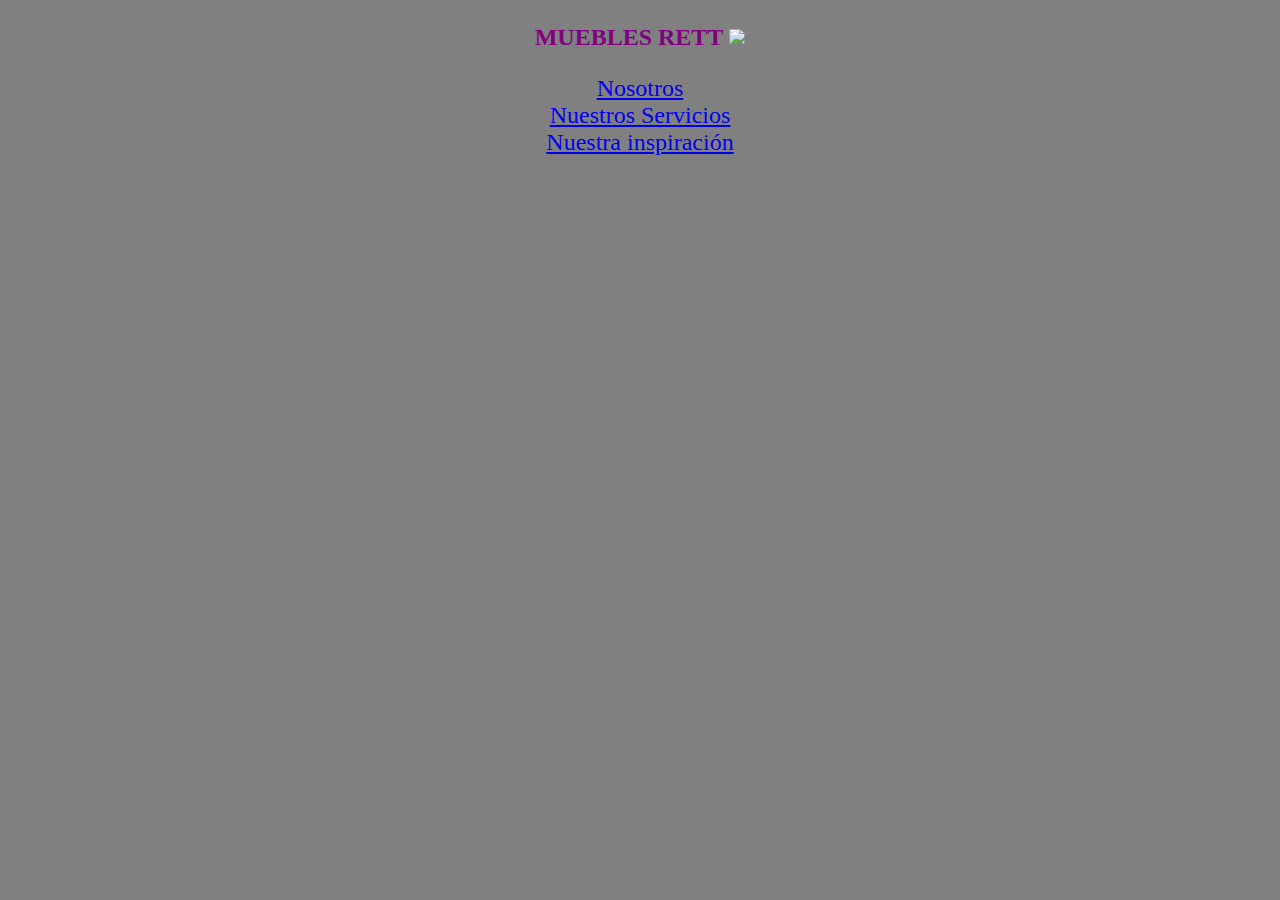
==== ejerciciosTema2/index.html @ fc8a4830 "ejerciciotema2" ====
<!DOCTYPE html>
<html>
  <head>
    <meta http-equiv="content-type" content="text/html; charset=UTF-8">
    <title></title>
  </head>
  <body bgcolor="grey">
    <p id="titulo"><strong>MUEBLES RETT</strong><style>#titulo{font-size:x-large;text-align:center;color:purple;}</style> <img src="../imagenes/muebles"/></p>
    <p>
   
    </p>
    <p class="descripcion">
          
   <a href="nosotros.html">Nosotros</a><br> <a href="nuestrosServicios.html">Nuestros Servicios</a><br> <a href="https://www.ikea.com/es/es/">Nuestra inspiración</a></p>
    <style>.descripcion{font-size:x-large;text-align:center;color:green;}></style>
    <p>
  </body>
</html>
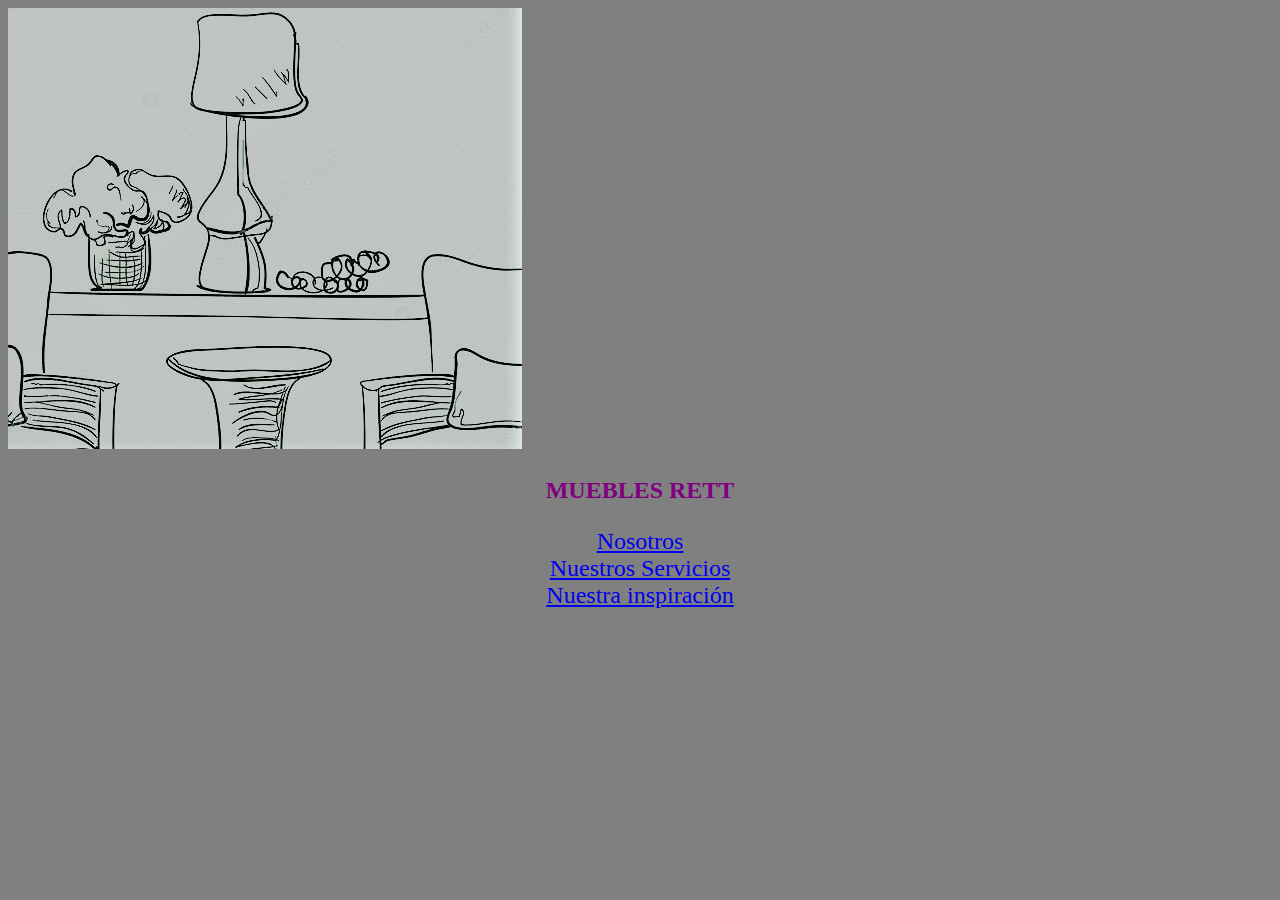
==== commit 545d9905: "tema2" ====
--- a/ejerciciosTema2/index.html
+++ b/ejerciciosTema2/index.html
@@ -2,17 +2,17 @@
 <html>
   <head>
     <meta http-equiv="content-type" content="text/html; charset=UTF-8">
-    <title></title>
+    <title></title><img src="../imagenes/muebles.jpeg">
   </head>
-  <body bgcolor="grey">
-    <p id="titulo"><strong>MUEBLES RETT</strong><style>#titulo{font-size:x-large;text-align:center;color:purple;}</style> <img src="../imagenes/muebles"/></p>
-    <p>
-   
-    </p>
-    <p class="descripcion">
-          
-   <a href="nosotros.html">Nosotros</a><br> <a href="nuestrosServicios.html">Nuestros Servicios</a><br> <a href="https://www.ikea.com/es/es/">Nuestra inspiración</a></p>
+  <body style="background-color: grey;">
+    <p id="titulo"><strong>MUEBLES RETT</strong>
+      <style>#titulo{font-size:x-large;text-align:center;color:purple;}</style>
+      </p>
+    <p> </p>
+    <p class="descripcion"> <a href="nosotros.html">Nosotros</a><br>
+      <a href="nuestrosServicios.html">Nuestros Servicios</a><br>
+      <a href="https://www.ikea.com/es/es/">Nuestra inspiración</a></p>
     <style>.descripcion{font-size:x-large;text-align:center;color:green;}></style>
-    <p>
+    <p> </p>
   </body>
 </html>
